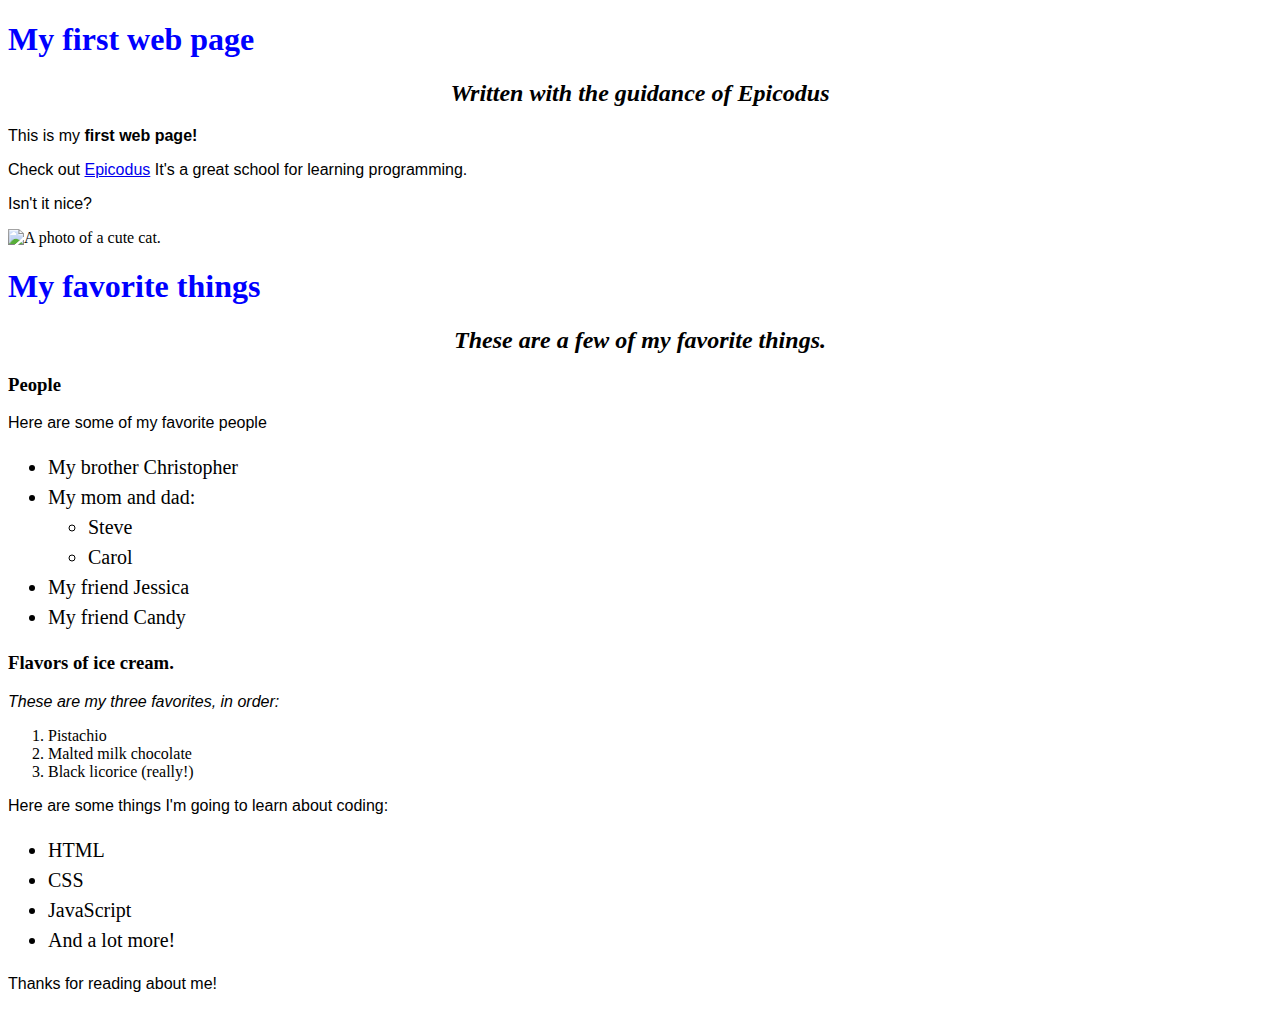
==== index.html @ 0b4997f4 "Update file name to index." ====
<!DOCTYPE html>
<html lang="en-US">
<head>
  <link href="css/styles.css" rel="stylesheet" type="text/css">
  <title>Michael's favorite things</title>
  <h1>My first web page</h1>
  <h2>Written with the guidance of <em>Epicodus</em></h2>
<p>This is my <strong>first web page!</strong></p>
<p> Check out <a href="http://www.epicodus.com/">Epicodus</a> It's a great school for learning programming.</p>
<a href="mailto:michael@epicodus.com"></a>
<p>Isn't it nice?</p>
<img src="/Users/eliotgronstal/Desktop/Handsome cat.jpg" alt="A photo of a cute cat.">
</head>
<body>
  <h1>My favorite things</h1>
  <h2> These are a few of my favorite things.</h2>

  <h3>People</h3>
  <p>Here are some of my favorite people</p>
  <ul>
    <li>My brother Christopher</li>
    <li>My mom and dad:
        <ul>
          <li>Steve</li>
          <li>Carol</li>
        </ul>
      </li>
      <li>My friend Jessica</li>
      <li>My friend Candy</li>
    </ul>

    <h3><strong>Flavors of ice cream.</strong></h3>
    <p><em>These are my three favorites, in order:</em></p>
    <ol>
        <li>Pistachio</li>
        <li>Malted milk chocolate</li>
        <li>Black licorice (really!)</li>
    </ol>
    <p>Here are some things I'm going to learn about coding:</p>
<ul>
  <li>HTML</li>
  <li>CSS</li>
  <li>JavaScript</li>
  <li>And a lot more!</li>
</ul>

  <p>Thanks for reading about me!</p>
</body>
</html>
---- css/styles.css ----
h1 {
  color: blue;
}
h2 {
  font-style: italic;
  text-align: center;
}

p {
  font-family: sans-serif;
}

ul {
  font-size: 20px;
  line-height: 30px;
}

img {
    width: 200px;
    length: 200px;
}
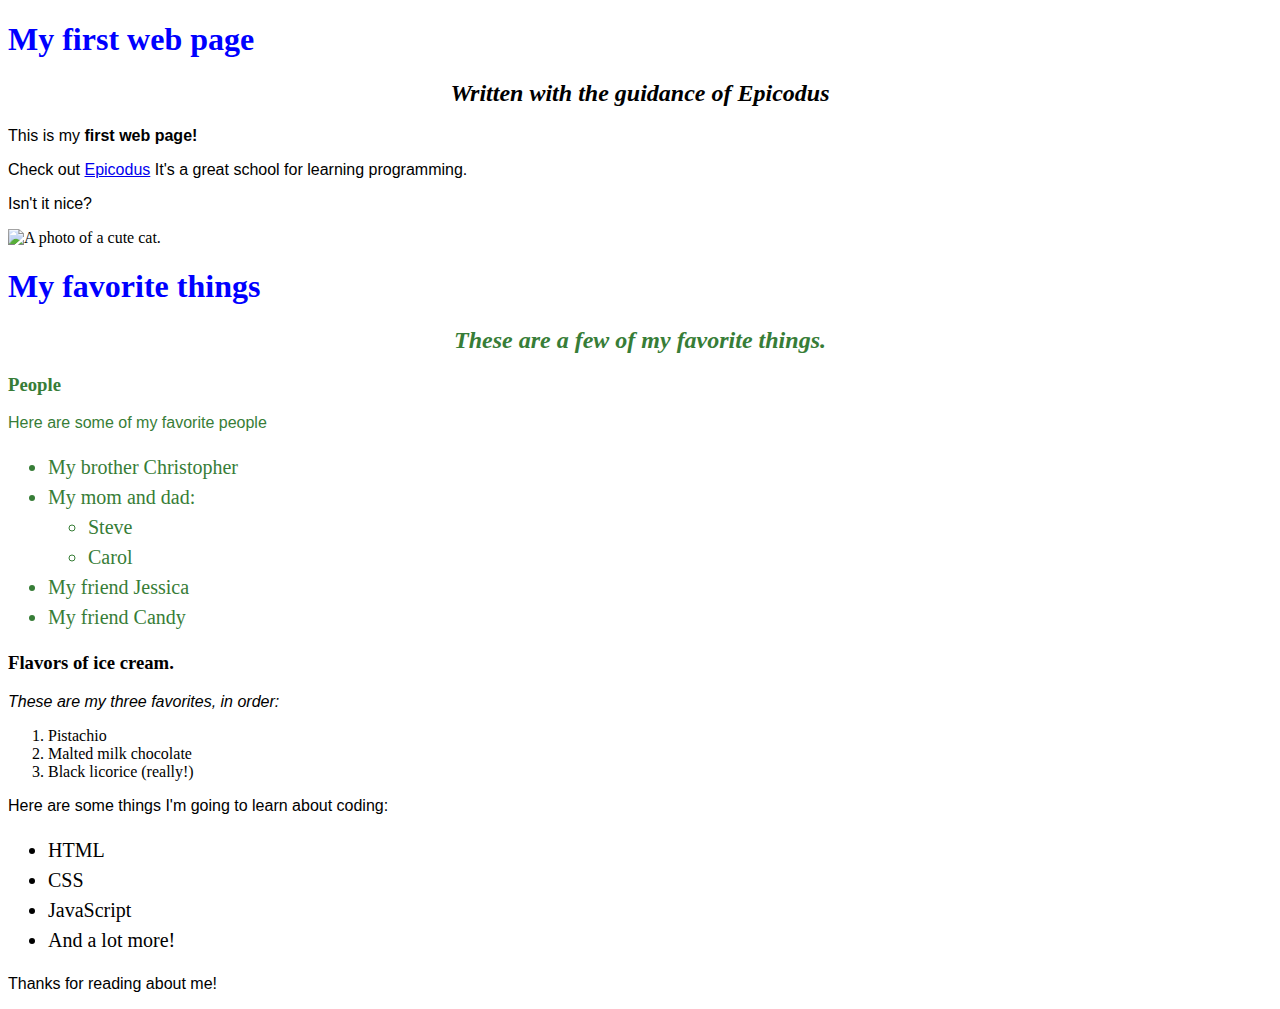
==== commit dcfe1257: "add div element important." ====
--- a/index.html
+++ b/index.html
@@ -12,8 +12,9 @@
 <img src="/Users/eliotgronstal/Desktop/Handsome cat.jpg" alt="A photo of a cute cat.">
 </head>
 <body>
+  <div class="important">
   <h1>My favorite things</h1>
-  <h2> These are a few of my favorite things.</h2>
+  <h2>These are a few of my favorite things.</h2>
 
   <h3>People</h3>
   <p>Here are some of my favorite people</p>
@@ -28,6 +29,7 @@
       <li>My friend Jessica</li>
       <li>My friend Candy</li>
     </ul>
+    </div>
 
     <h3><strong>Flavors of ice cream.</strong></h3>
     <p><em>These are my three favorites, in order:</em></p>
--- a/css/styles.css
+++ b/css/styles.css
@@ -16,6 +16,16 @@
 }
 
 img {
-    width: 200px;
-    length: 200px;
+  width: 200px;
+  length: 200px;
+}
+
+.intro {
+  font size: 40px;
+  font-family: serif;
+}
+
+.important {
+  color: rgb(55, 125, 55);
+  font size: 60%;
 }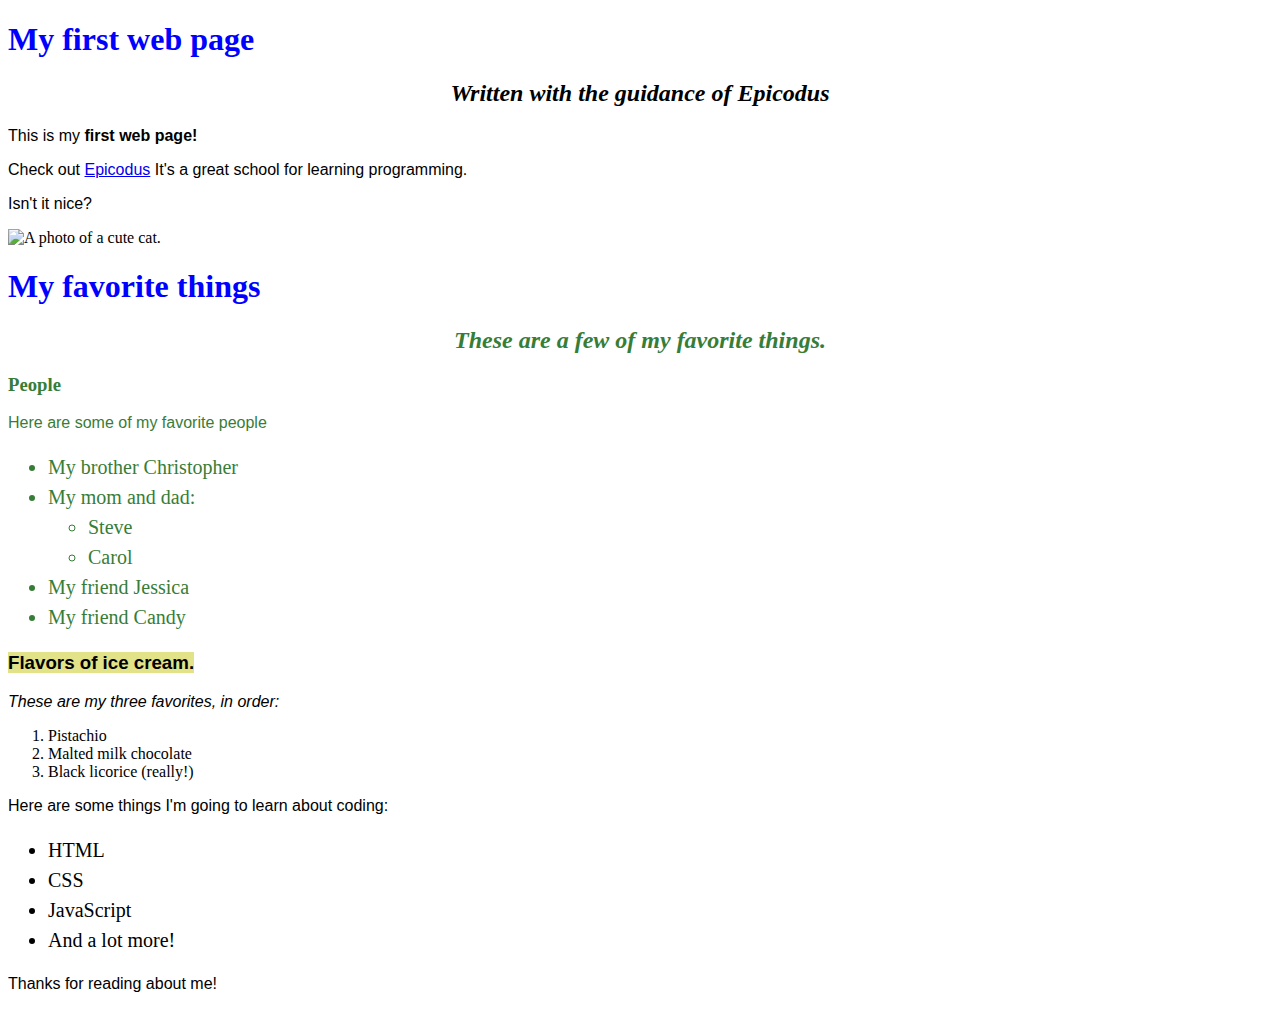
==== commit 0d60d890: "add highlight to css style and flavors of ice cream." ====
--- a/index.html
+++ b/index.html
@@ -31,7 +31,7 @@
     </ul>
     </div>
 
-    <h3><strong>Flavors of ice cream.</strong></h3>
+    <h3><strong><span class="highlight">Flavors of ice cream.</span></strong></h3>
     <p><em>These are my three favorites, in order:</em></p>
     <ol>
         <li>Pistachio</li>
--- a/css/styles.css
+++ b/css/styles.css
@@ -28,4 +28,9 @@
 .important {
   color: rgb(55, 125, 55);
   font size: 60%;
+}
+
+.highlight {
+  background-color: rgb(226, 226, 137);
+  font-family: sans-serif;
 }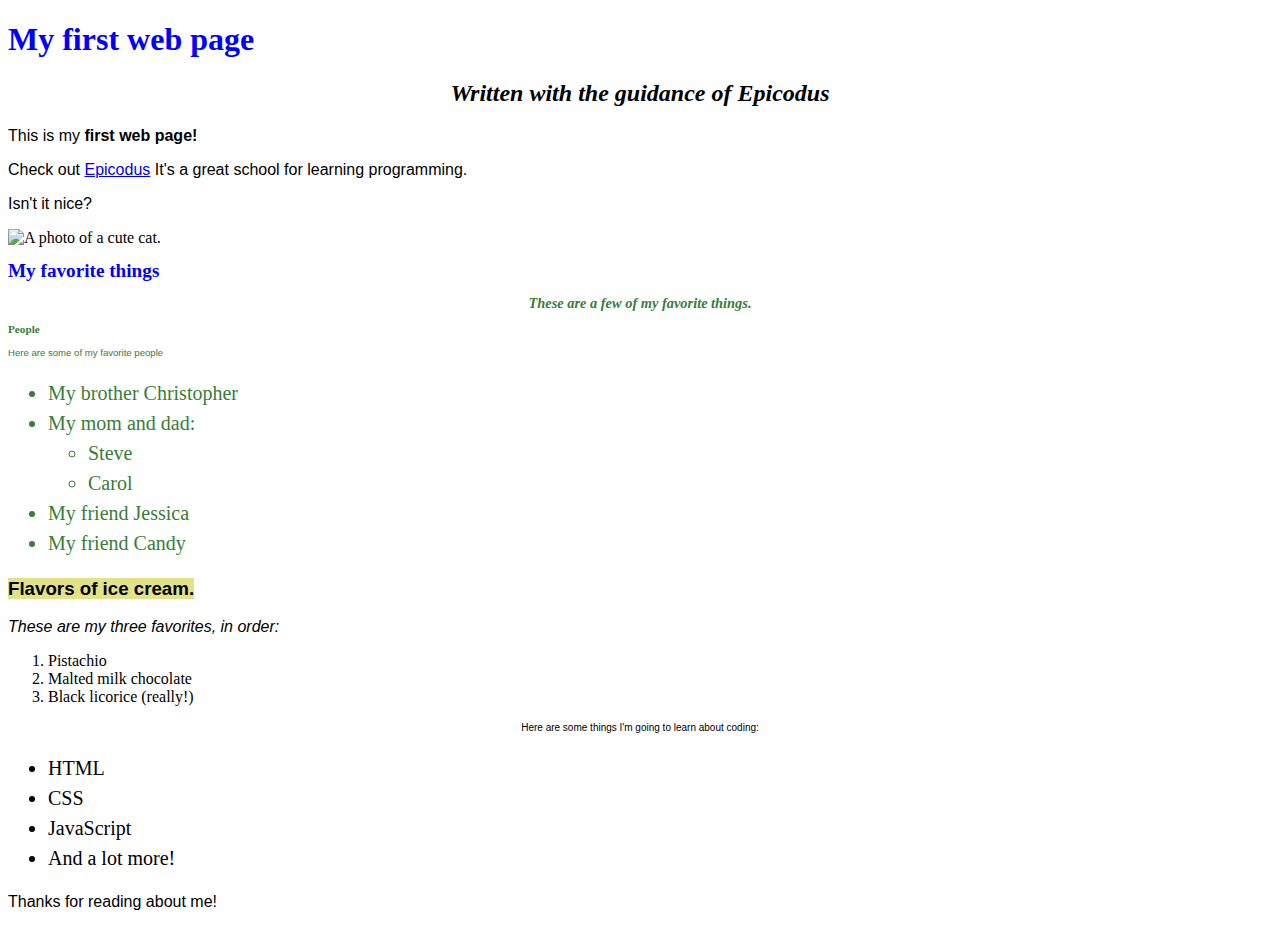
==== commit 4a225728: "add font size to love style." ====
--- a/index.html
+++ b/index.html
@@ -38,7 +38,9 @@
         <li>Malted milk chocolate</li>
         <li>Black licorice (really!)</li>
     </ol>
+    <div class="love">
     <p>Here are some things I'm going to learn about coding:</p>
+    </div>
 <ul>
   <li>HTML</li>
   <li>CSS</li>
--- a/css/styles.css
+++ b/css/styles.css
@@ -1,6 +1,7 @@
 h1 {
   color: blue;
 }
+
 h2 {
   font-style: italic;
   text-align: center;
@@ -27,10 +28,16 @@
 
 .important {
   color: rgb(55, 125, 55);
-  font size: 60%;
+  font-size: 60%;
 }
 
 .highlight {
   background-color: rgb(226, 226, 137);
   font-family: sans-serif;
-}+}
+
+.love {
+  text-align: center;
+  font-size: 10px;
+}
+
